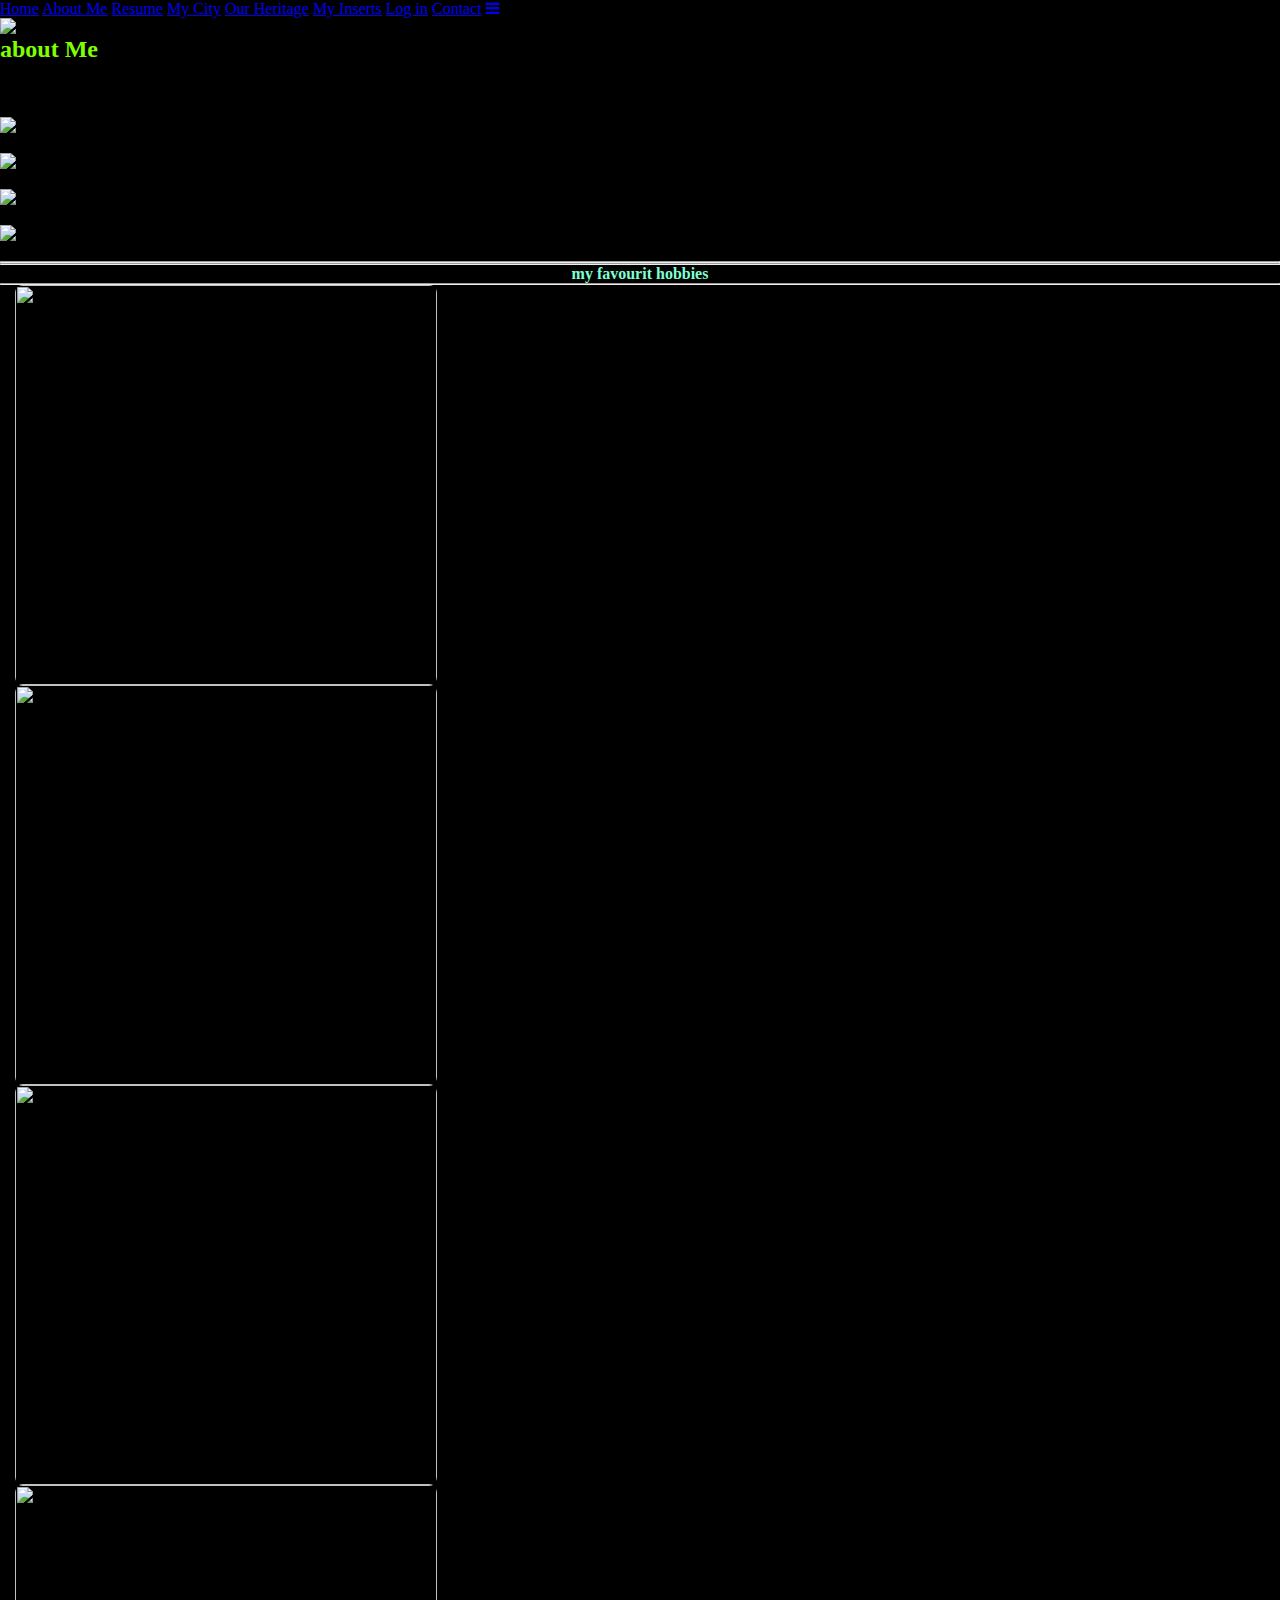
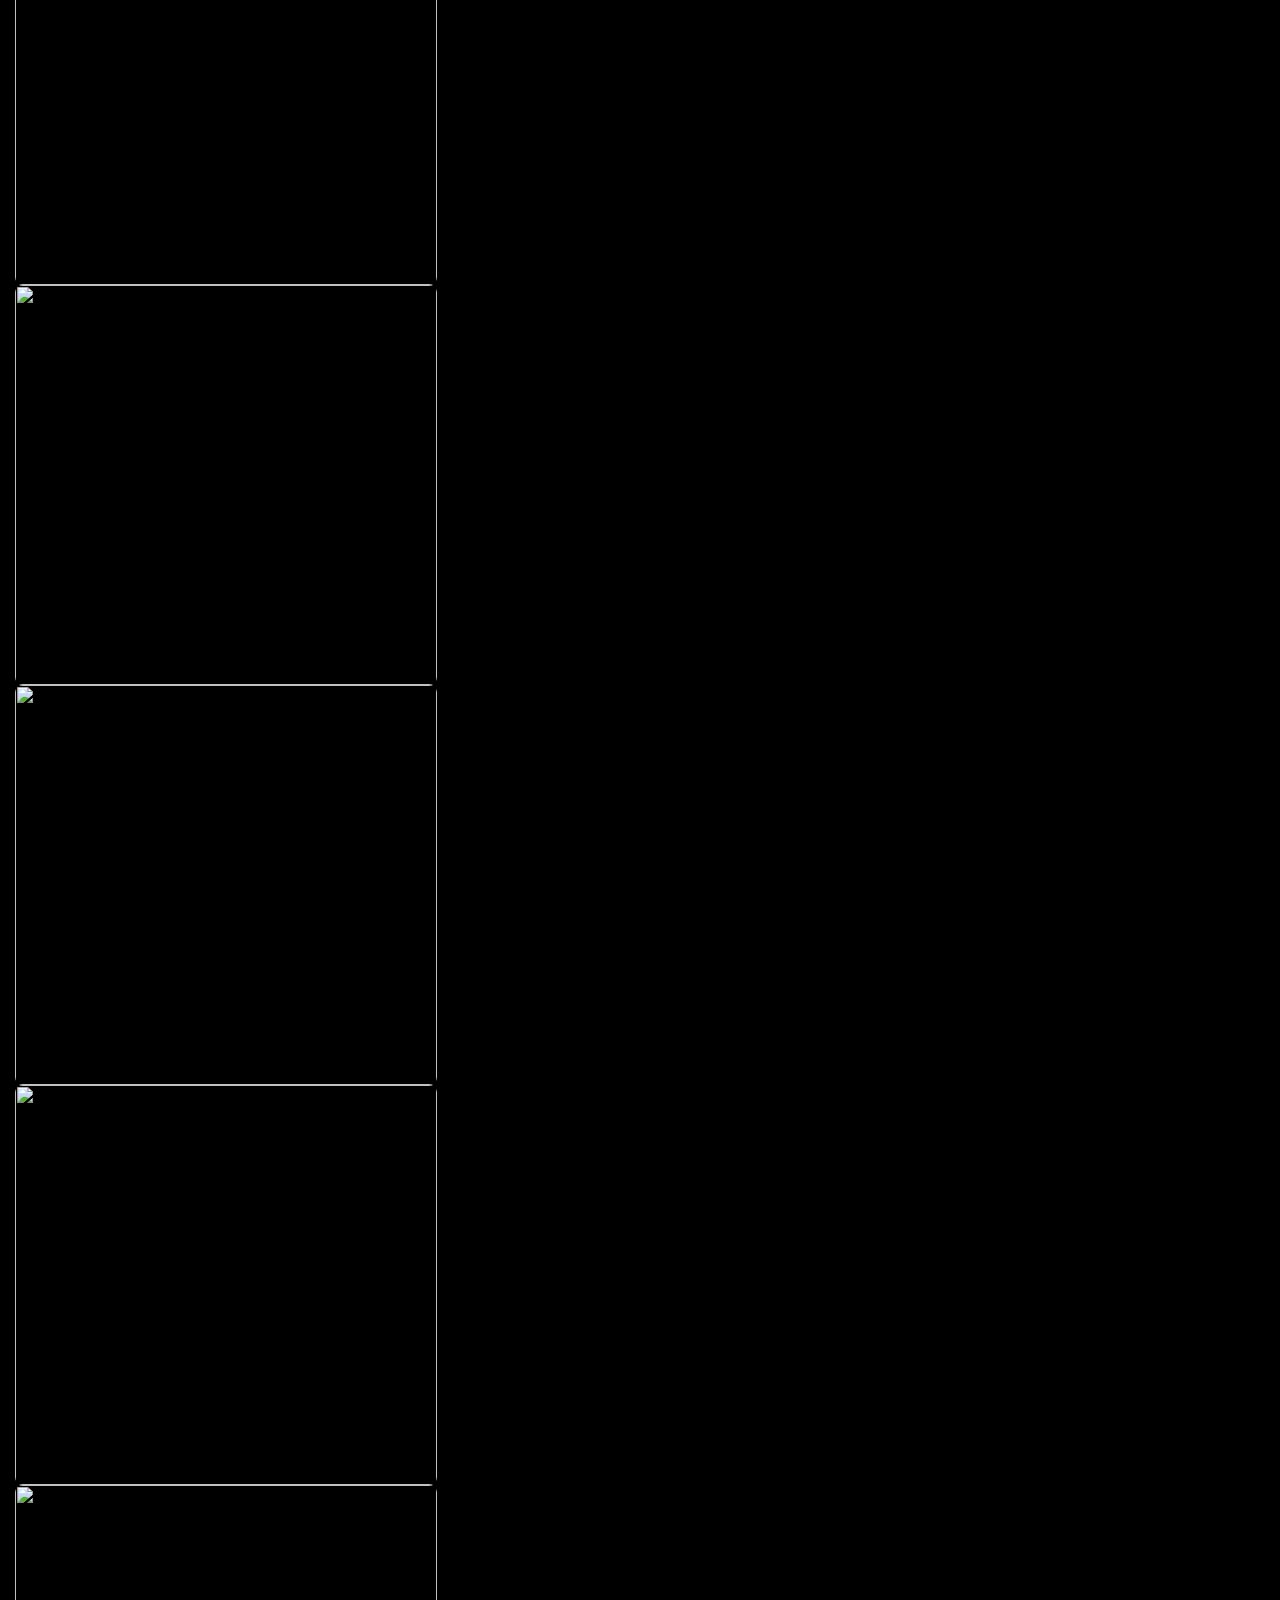
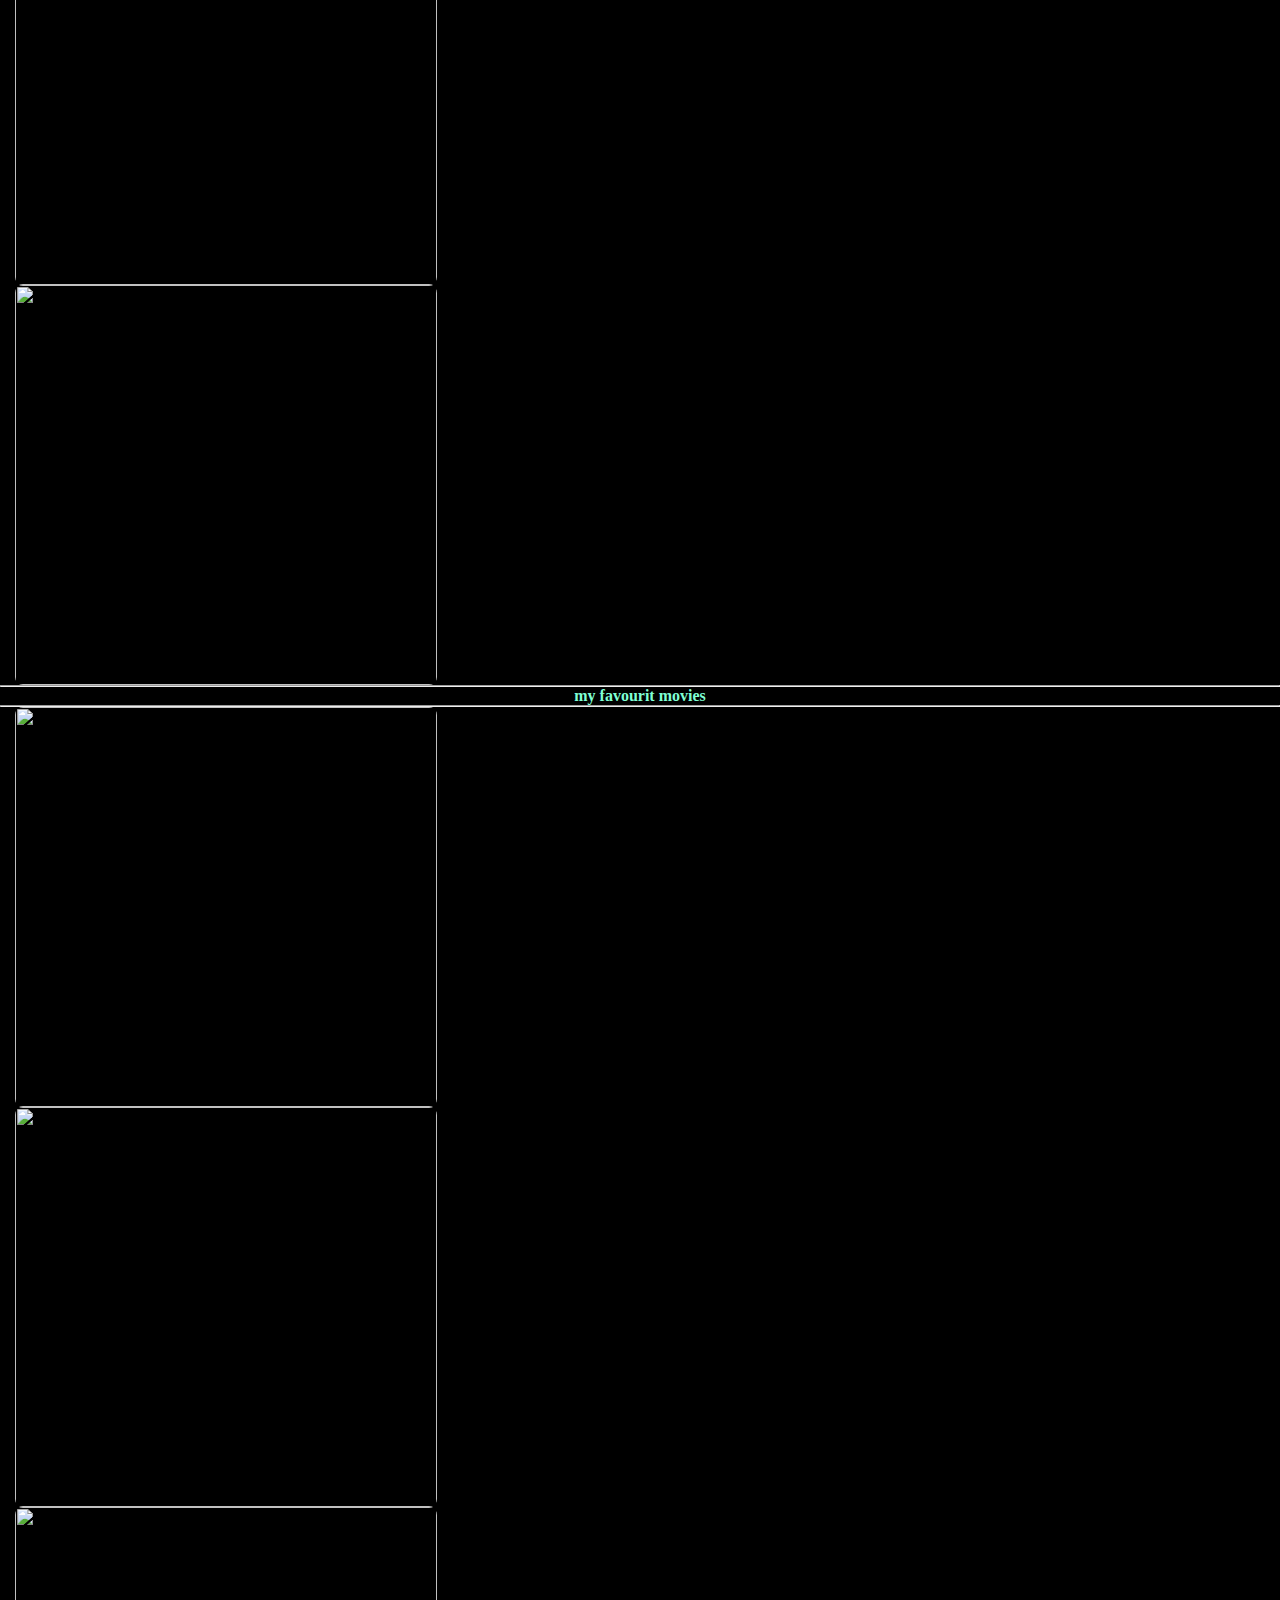
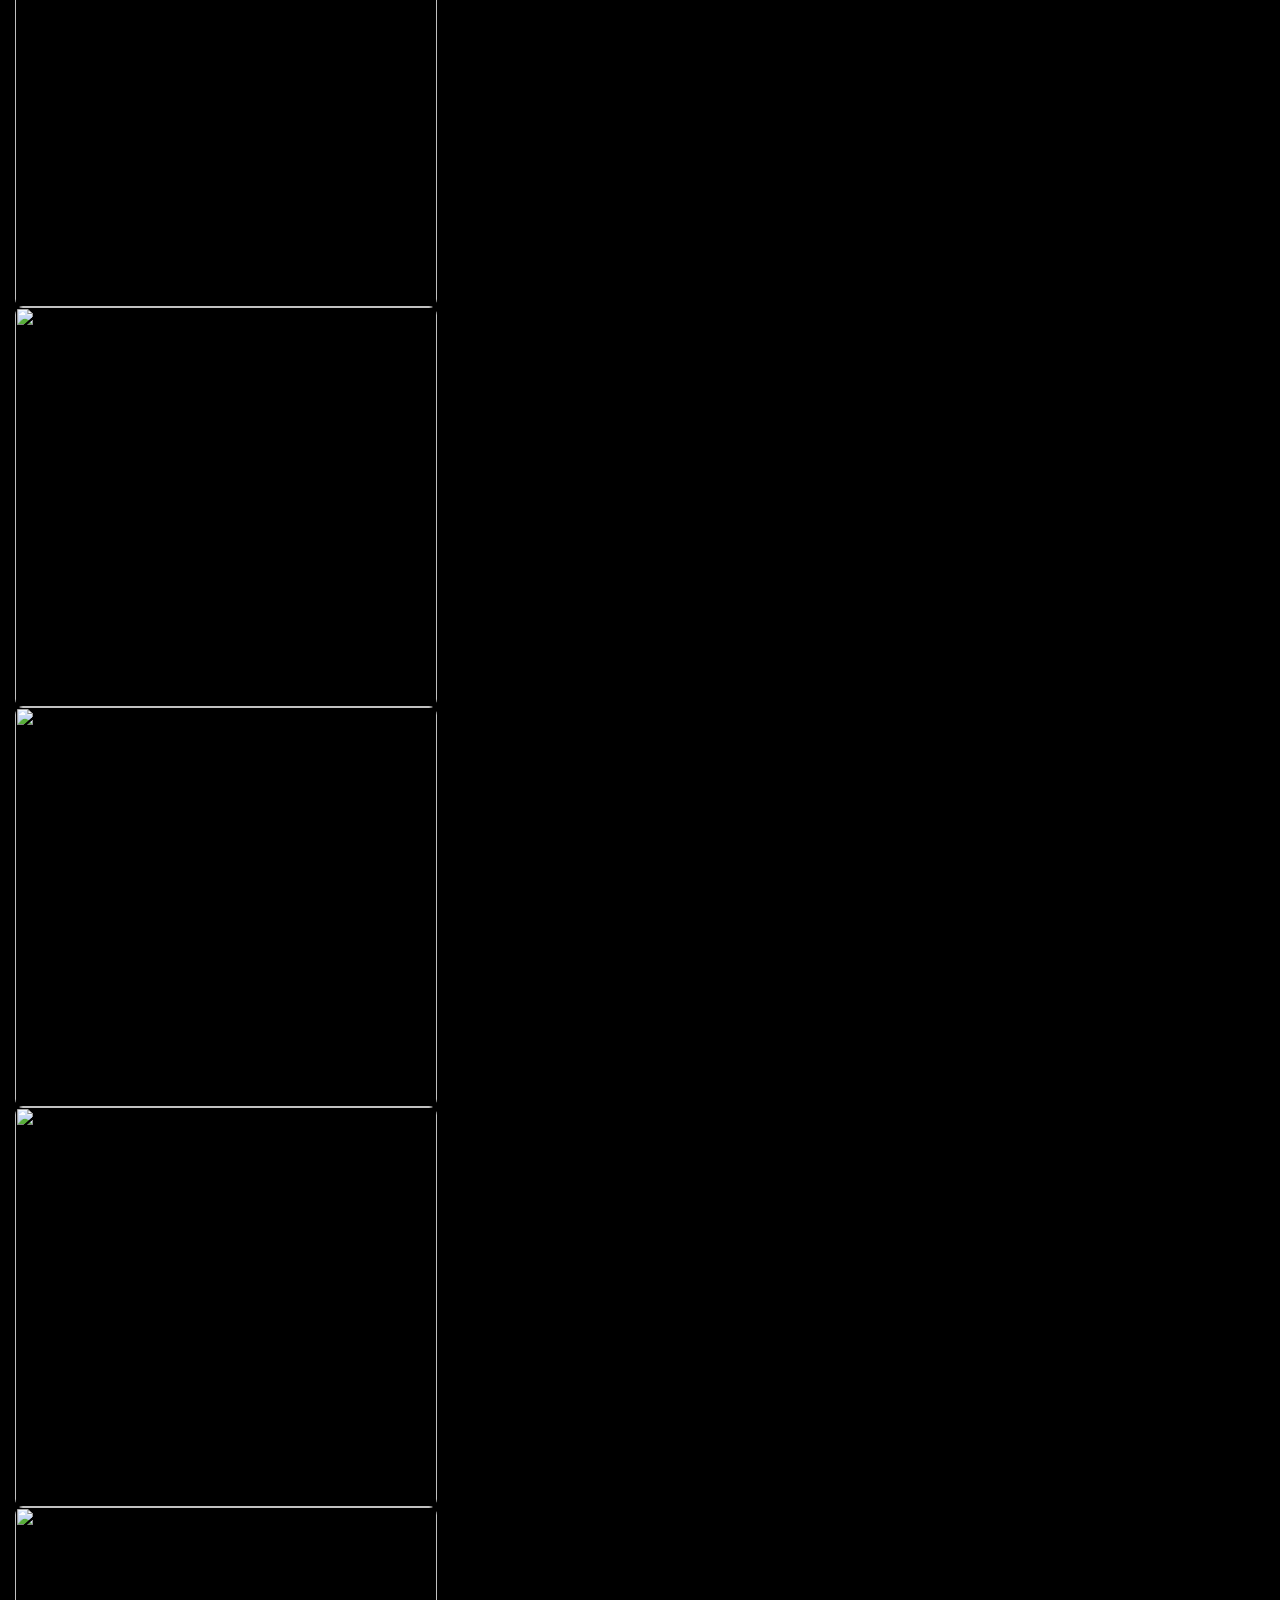
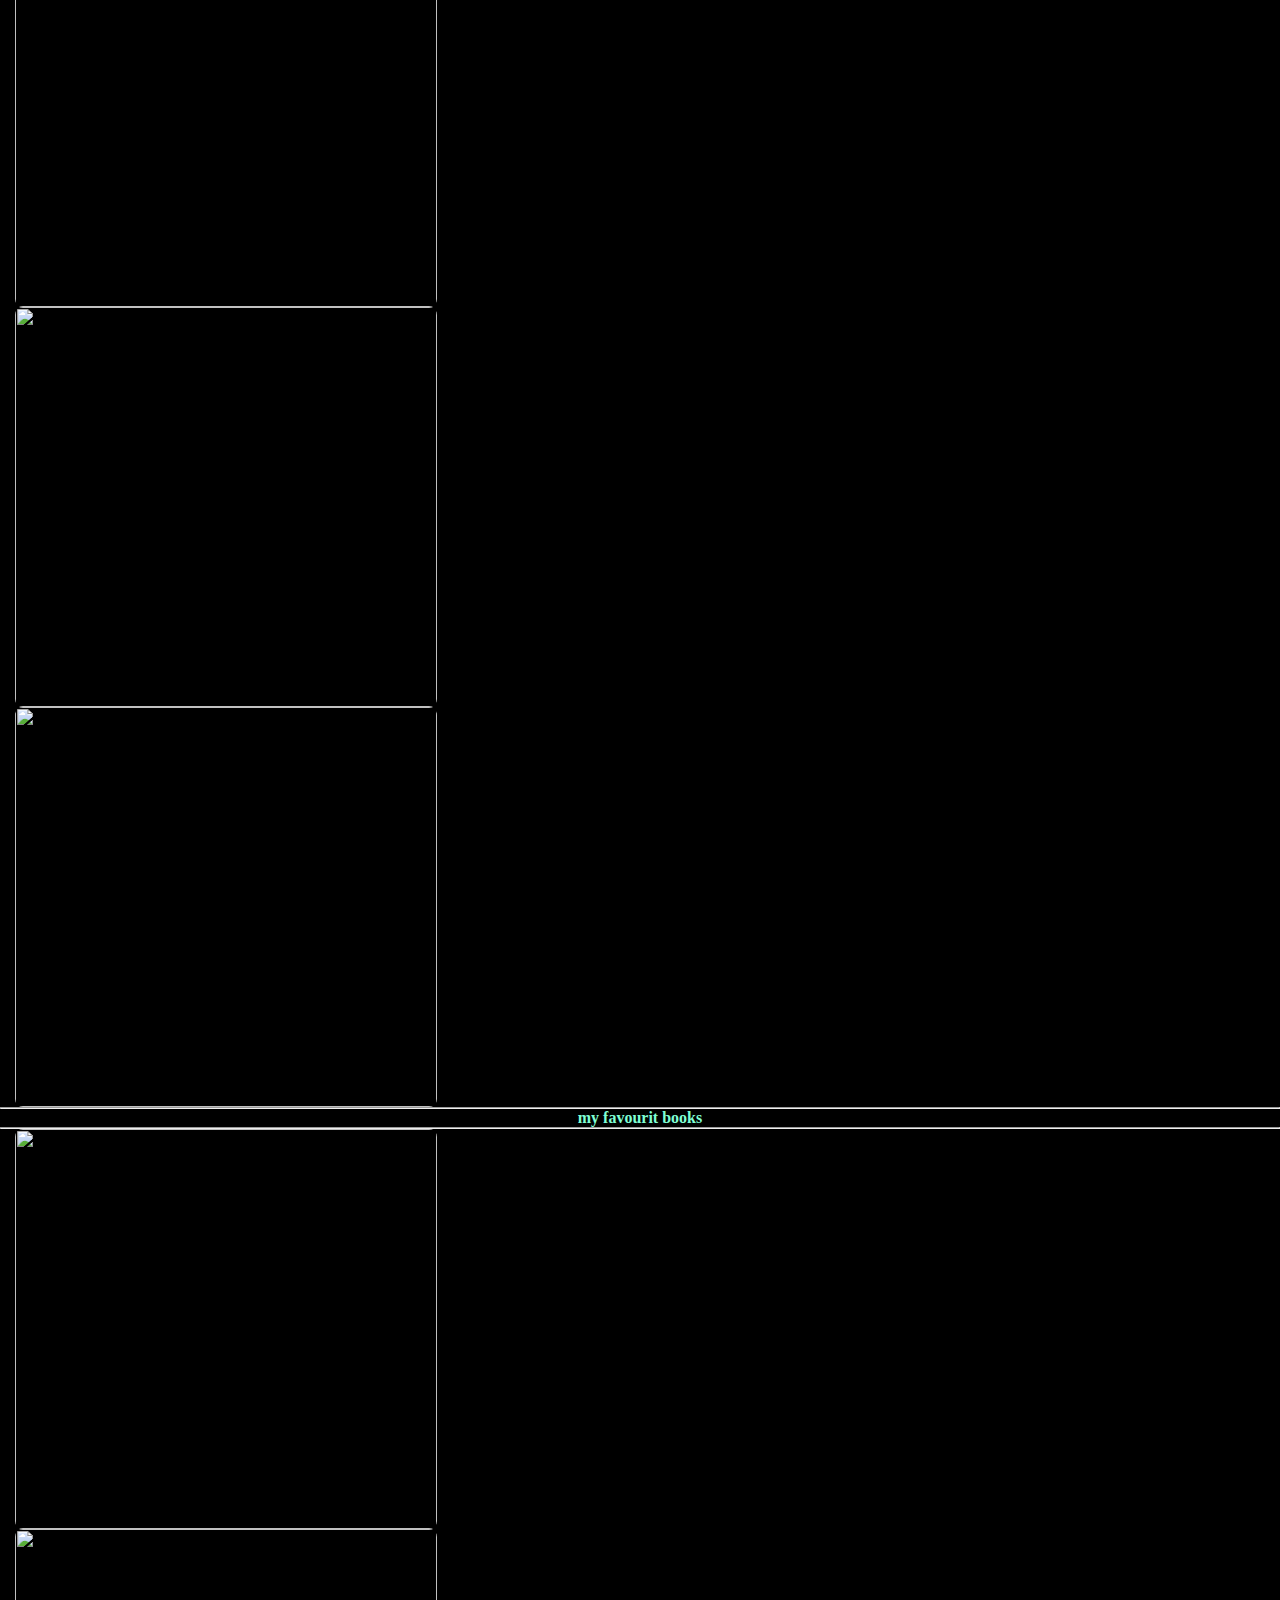
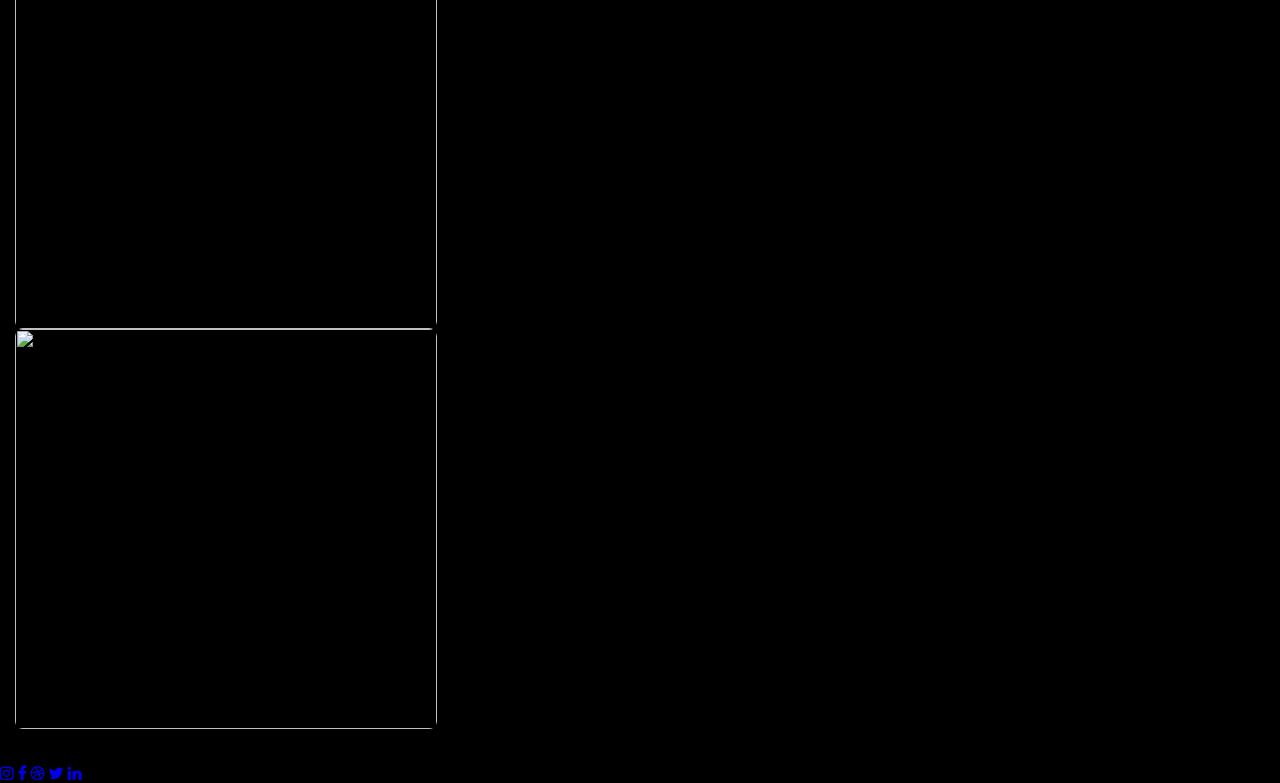
==== about-me.html @ c9395a83 "Add files via upload" ====
<!DOCTYPE html>
<html lang="en">
    <head>
<meta charset="UTF-8">
<title>About ME</title>
<link rel="stylesheet" type="text/css" href="css/normalize.css">
<meta description="about me ">
<meta name="viewport" content="width=device-width, initial-scale=1">

<script src="https://ajax.googleapis.com/ajax/libs/jquery/3.6.0/jquery.min.js"></script>

<!-- CSS -->
<link rel="stylesheet" href="https://unpkg.com/flickity@2/dist/flickity.min.css">
    <!-- Bootstrap CSS -->
    <link href="https://cdn.jsdelivr.net/npm/bootstrap@5.1.3/dist/css/bootstrap.min.css" rel="stylesheet" integrity="sha384-1BmE4kWBq78iYhFldvKuhfTAU6auU8tT94WrHftjDbrCEXSU1oBoqyl2QvZ6jIW3" crossorigin="anonymous">

<link rel="stylesheet" type="text/css" href="css/proje1_Deneme.css">
<link rel="stylesheet" href="css/bootstrap.min.css">
<link rel="stylesheet" href="https://cdnjs.cloudflare.com/ajax/libs/font-awesome/4.7.0/css/font-awesome.min.css">
		<link rel="stylesheet" type="text/css" href="css/style.css" media="all" />

    <script src="js/bootstrap.min.js" ></script>

    <style>
        *{
            margin: 0;
            padding: 0;
        }
        .cell{
            width: 33%;
            height: 400px;
            margin: 0 15px;
            overflow: hidden;
            border-radius: 8px;
        }

        .cell img{
            width: 100%;
            height: 400px;
            object-fit: cover;
        }

        h4{
            color: aquamarine;
            border-top: 100%;
            text-align: center;
            

        }
    </style>
    </head>
<body style="background:black">

    <div class="topnav" id="myTopnav">
        <a href="proje1_Deneme.html">Home</a>
        <a href="#" class="active">About Me</a>
        <a href="resume.html">Resume</a>
        <a href="my-city.html">My City</a>
        <a href="our-heritage.html">Our Heritage</a>
        <a href="my-inserts.html">My Inserts</a>
        <a href="login.html">Log in</a>
        <a href="contact-me.html">Contact</a>
        <a href="javascript:void(0);" class="icon" onclick="myFunction()">
          <i class="fa fa-bars"></i>
        </a>
      </div>
     


      <div class="about-me">

        <div class="container">
          <div class="image">
            
             <img src="images/avatar.jpg" class="img-fluid" alt="...">
          </div>
          <div class="info">

                   <h2 style="color:chartreuse">about Me</h2>
                      <p>My life is an interesting story and I love it very much. I was born in 2001, on the 21st of April. My name is Lina, I am 21 years old now . And I am an arap syrian girl .</p>
                      <p>     I have hobbies such as swimming, speaking English and horse riding, running, reading, contemplation.  I have lived a life full of adventures, which I will mention in my Resume section. And I am lerrning this Hypertext Markup Language HTML, Cascading Style Sheets CSS,  the scripting or programming language java script JS, Hypertext Preprocessor PHP .And I will make this page with it. </p>
                <div class="hobbies">
                  <figure class="figure">
                    <img src="images/html.png" class="figure-img img-fluid rounded" alt="...">
                    <figcaption class="figure-caption">html</figcaption>
                  </figure>
                  <figure class="figure">
                    <img src="images/css.png" class="figure-img img-fluid rounded" alt="...">
                    <figcaption class="figure-caption">css</figcaption>
                  </figure>
                  <figure class="figure">
                    <img src="images/js.jpg" class="figure-img img-fluid rounded" alt="...">
                    <figcaption class="figure-caption">java script</figcaption>
                  </figure>
                  <figure class="figure">
                    <img src="images/php.png" class="figure-img img-fluid rounded" alt="...">
                    <figcaption class="figure-caption">php</figcaption>
                  </figure>
              <hr>
          </div>
        </div>
      </div>
    </div>


    <hr style="color:white">
    <h4>my favourit hobbies</h4>
    <hr style="color:white">

    <div class="main-carousel">
        <div class="cell"><img src="images/ride-a-bike.jpg"></div>
        <div class="cell"><img src="images/reading.jpg"></div>
        <div class="cell"><img src="images/ride-a-horse.webp"></div>
        <div class="cell"><img src="images/camping.webp"></div>
        <div class="cell"><img src="images/swimming.webp"></div>
        <div class="cell"><img src="images/running.jpg"></div>
        <div class="cell"><img src="images/photographer.jpg"></div>
        <div class="cell"><img src="images/sport.avif"></div>
        <div class="cell"><img src="images/sweets.jpg"></div>
    </div>

    <hr style="color:white">
    <h4>my favourit movies</h4>
    <hr style="color:white">

      <div class="main-carousel">
        <div class="cell"><img src="images/big-hero.jpg"></div>
        <div class="cell"><img src="images/harrypotter.jpg"></div>
        <div class="cell"><img src="images/cellular.jpg"></div>
        <div class="cell"><img src="images/inside-out.jpg"></div>
        <div class="cell"><img src="images/home-alone.jpeg"></div>
        <div class="cell"><img src="images/zootopia1.png"></div>
        <div class="cell"><img src="images/tangled.jpg"></div>
        <div class="cell"><img src="images/brave.jpg"></div>
        <div class="cell"><img src="images/the-eye.jpeg"></div>
    </div>




    <hr style="color:white">
    <h4>my favourit books</h4>
    <hr style="color:white">

      <div class="main-carousel">
        <div class="cell"><img src="images/fistik.jpg"></div>
        <div class="cell"><img src="images/zinzane.jpeg"></div>
        <div class="cell"><img src="images/girl.jpeg"></div>
    </div>








    <div class="bg-dark text-light text-center">
      <p class="align-middle p-5 mb-0">
        <span>Web Site &copy; | 2022 </span><br>
        <span>Designed by<b> Lina Al-sawadi</b></span><br>
        <span><a href="https://www.instagram.com/"><i class="fa fa-instagram"></i></a>
        <span><a href="https://www.facebook.com/"><i class="fa fa-facebook"></i></a>
          <a href="https://dribbble.com/"><i class="fa fa-dribbble"></i></a>
          <a href="https://twitter.com/"><i class="fa fa-twitter"></i></a>
          <a href="https://www.linkedin.com/"><i class="fa fa-linkedin"></i></a></span>
        </p>
    </div>
















     <!-- START    FOOTER-->
     <!-- JavaScript -->
     <script src="https://unpkg.com/flickity@2/dist/flickity.pkgd.min.js"></script>
     <script src="https://cdn.jsdelivr.net/npm/bootstrap@5.1.3/dist/js/bootstrap.bundle.min.js" integrity="sha384-ka7Sk0Gln4gmtz2MlQnikT1wXgYsOg+OMhuP+IlRH9sENBO0LRn5q+8nbTov4+1p" crossorigin="anonymous"></script>
     <script>
      function myFunction() {
        var x = document.getElementById("myTopnav");
        if (x.className === "topnav") {
          x.className += " responsive";
        } else {
          x.className = "topnav";
        }
      }


      $('.main-carousel').flickity({
  // options
  cellAlign: 'left',
  wrapAround: true,
  freeeScrill: true
});
      </script>
</body>
</html>
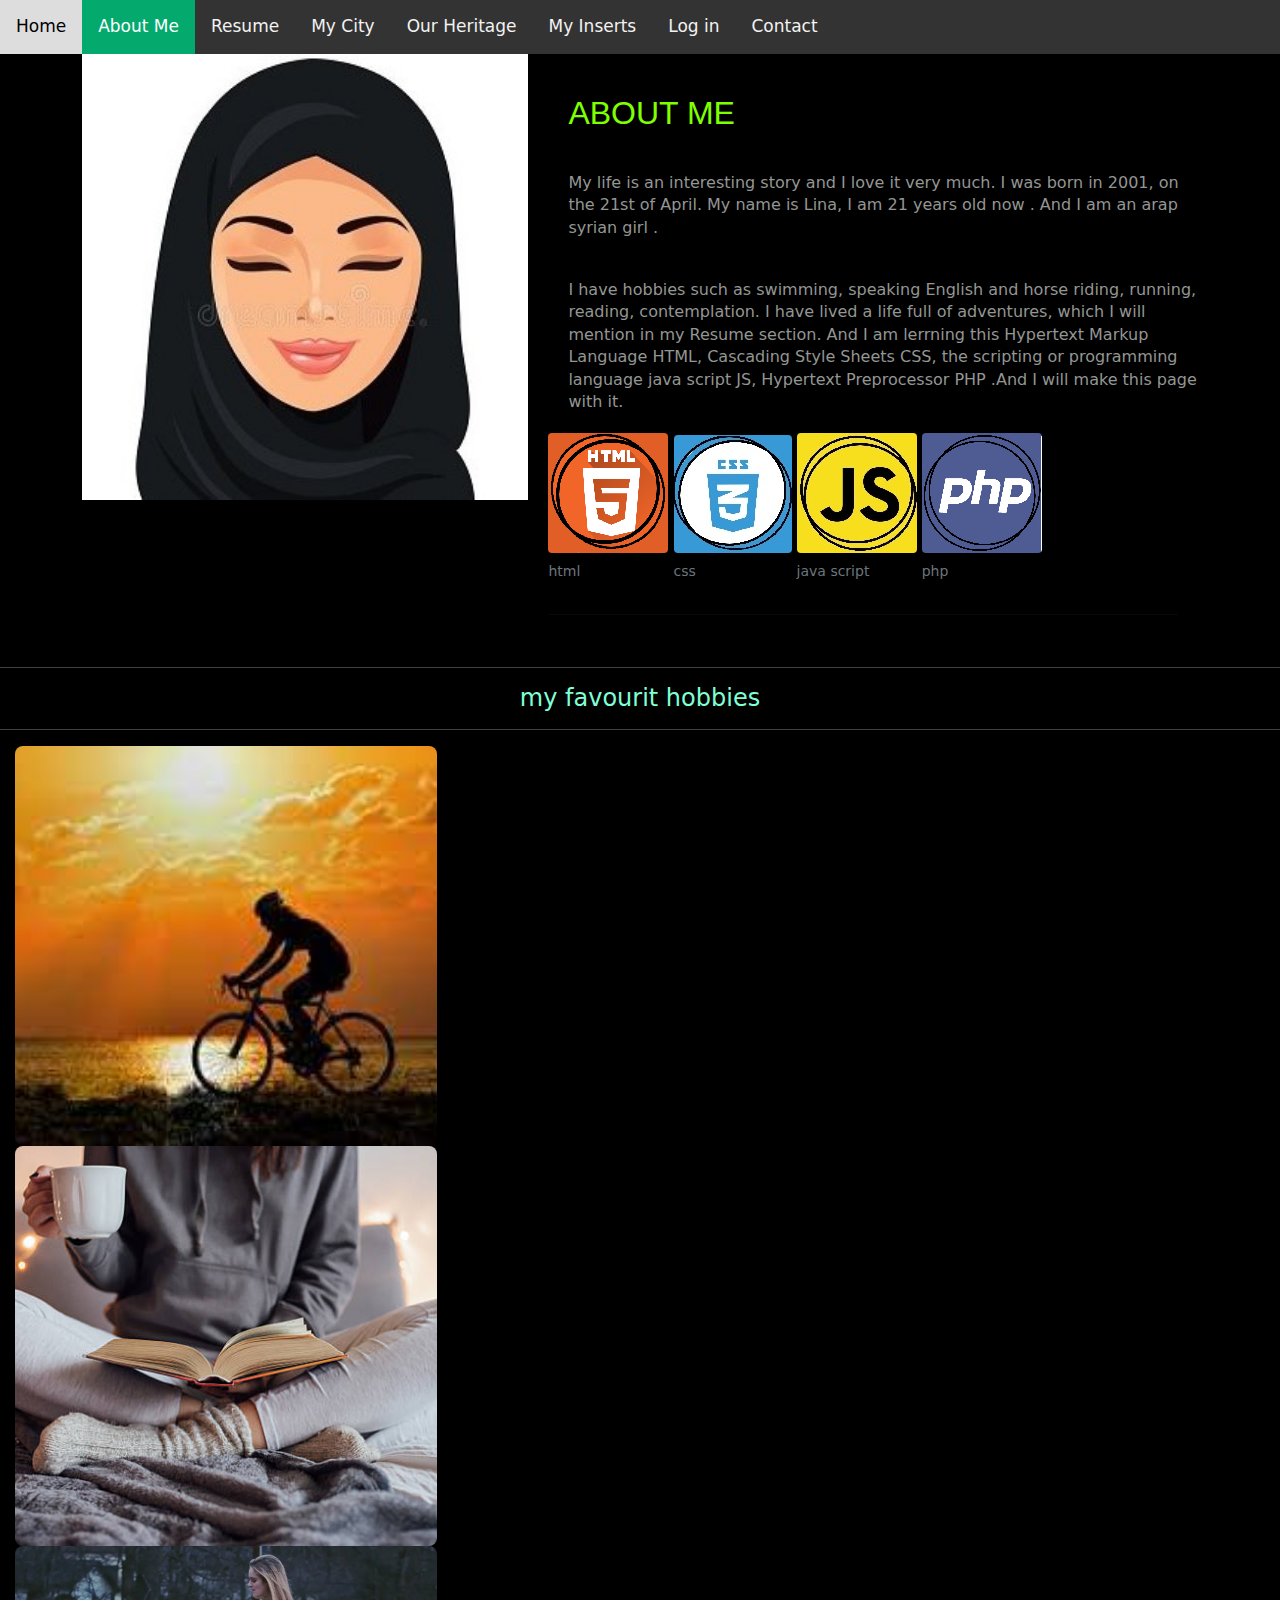
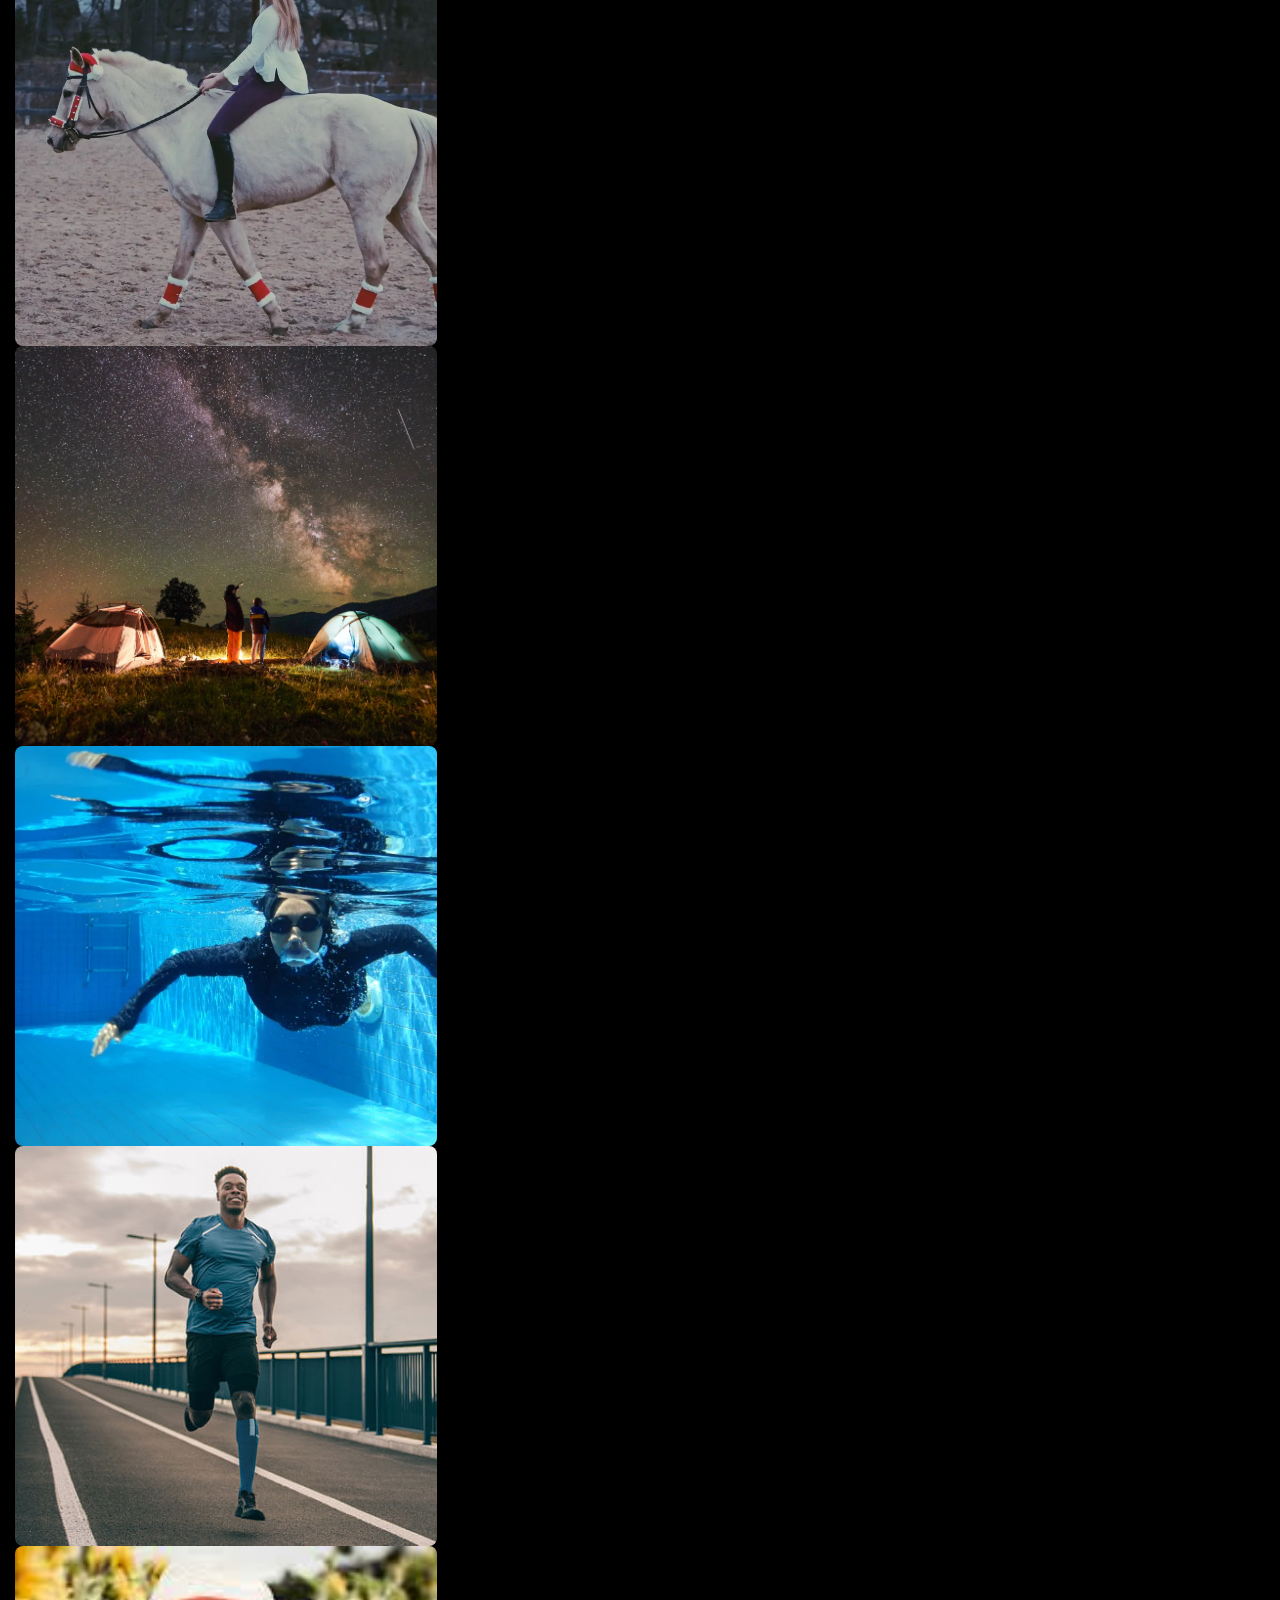
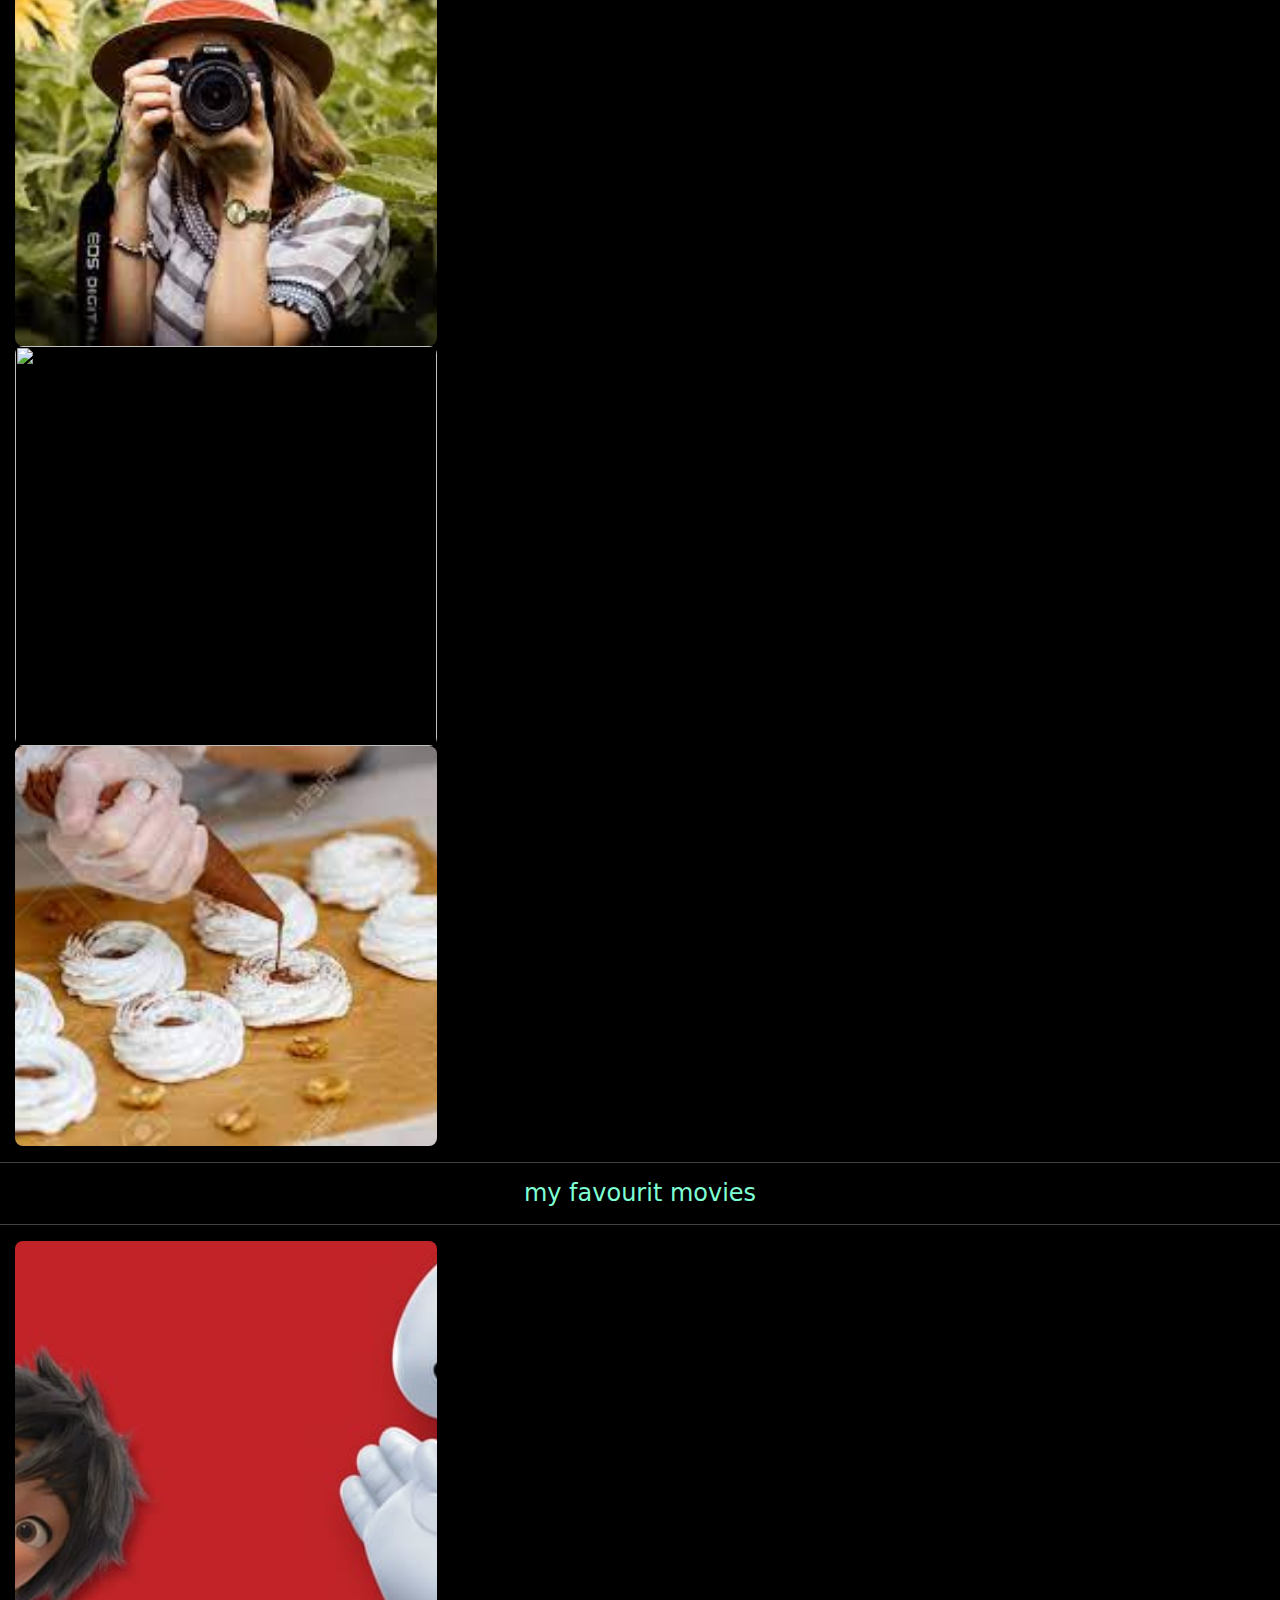
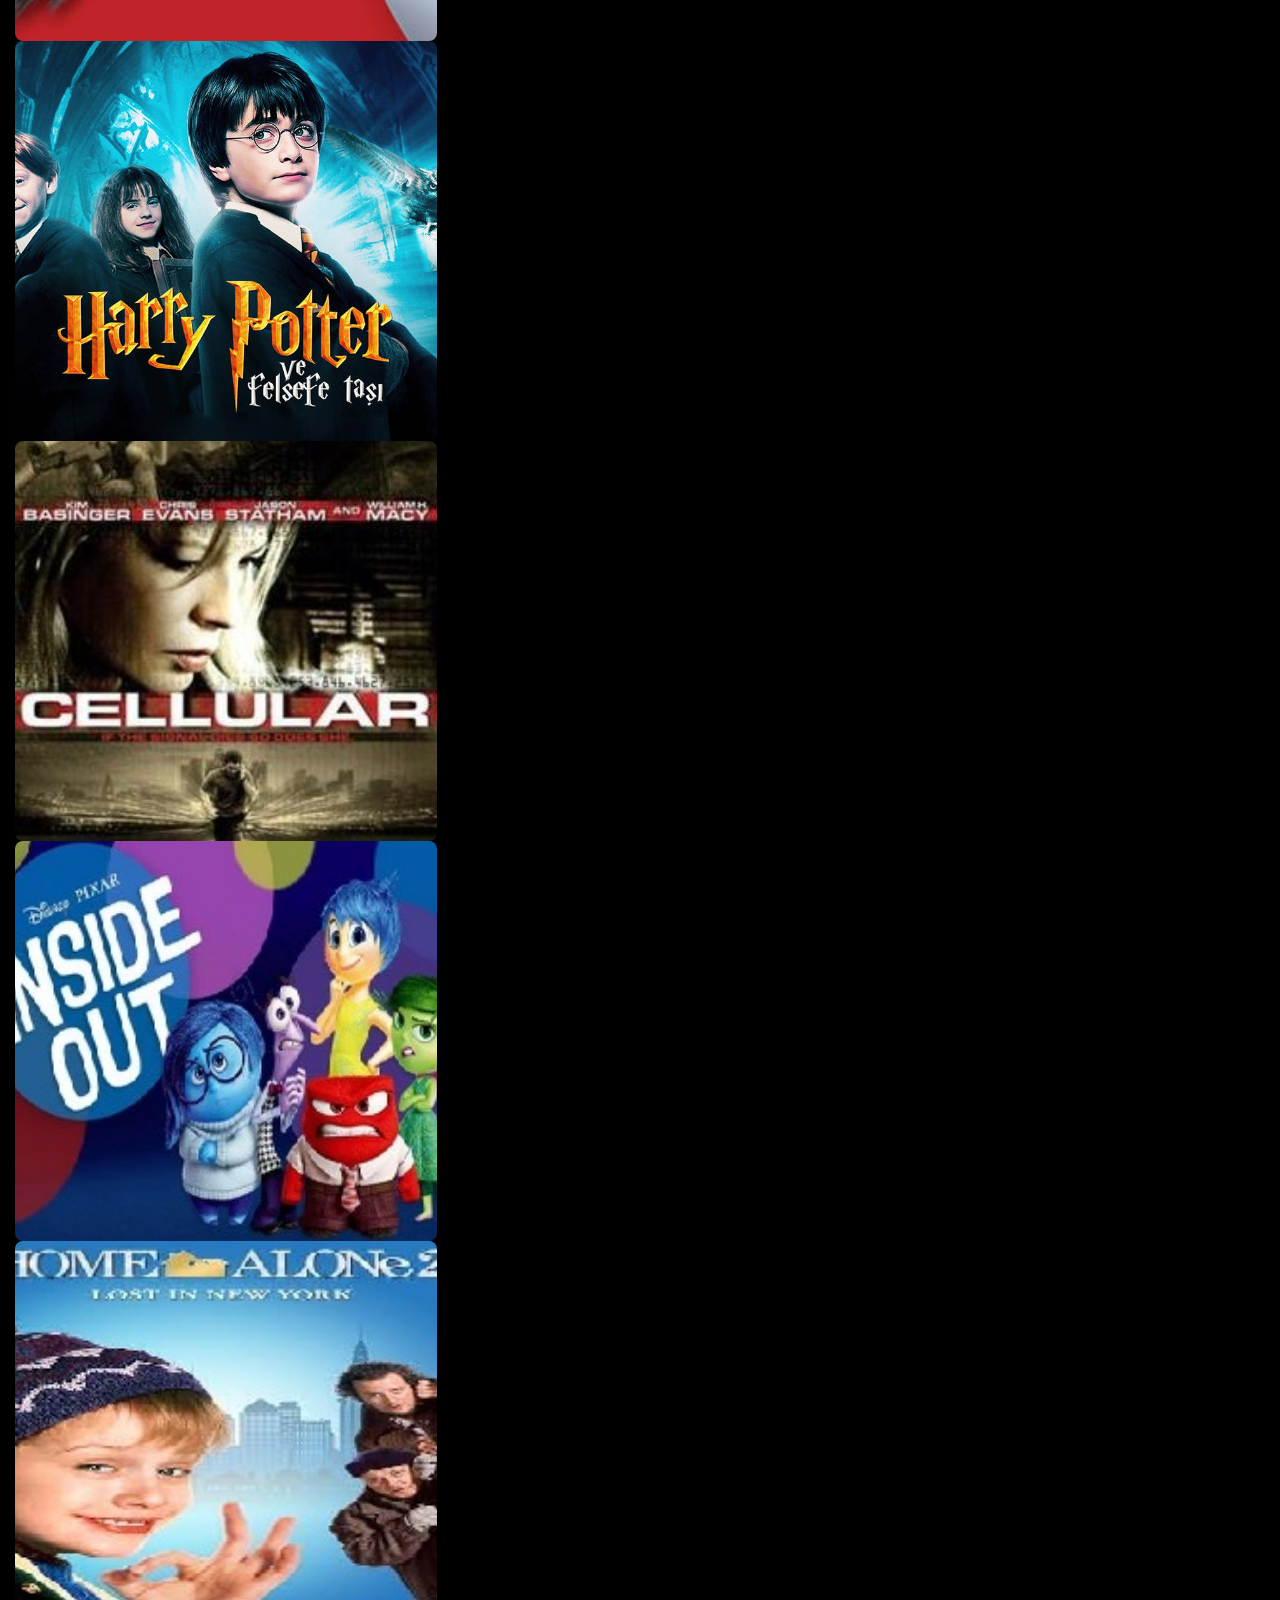
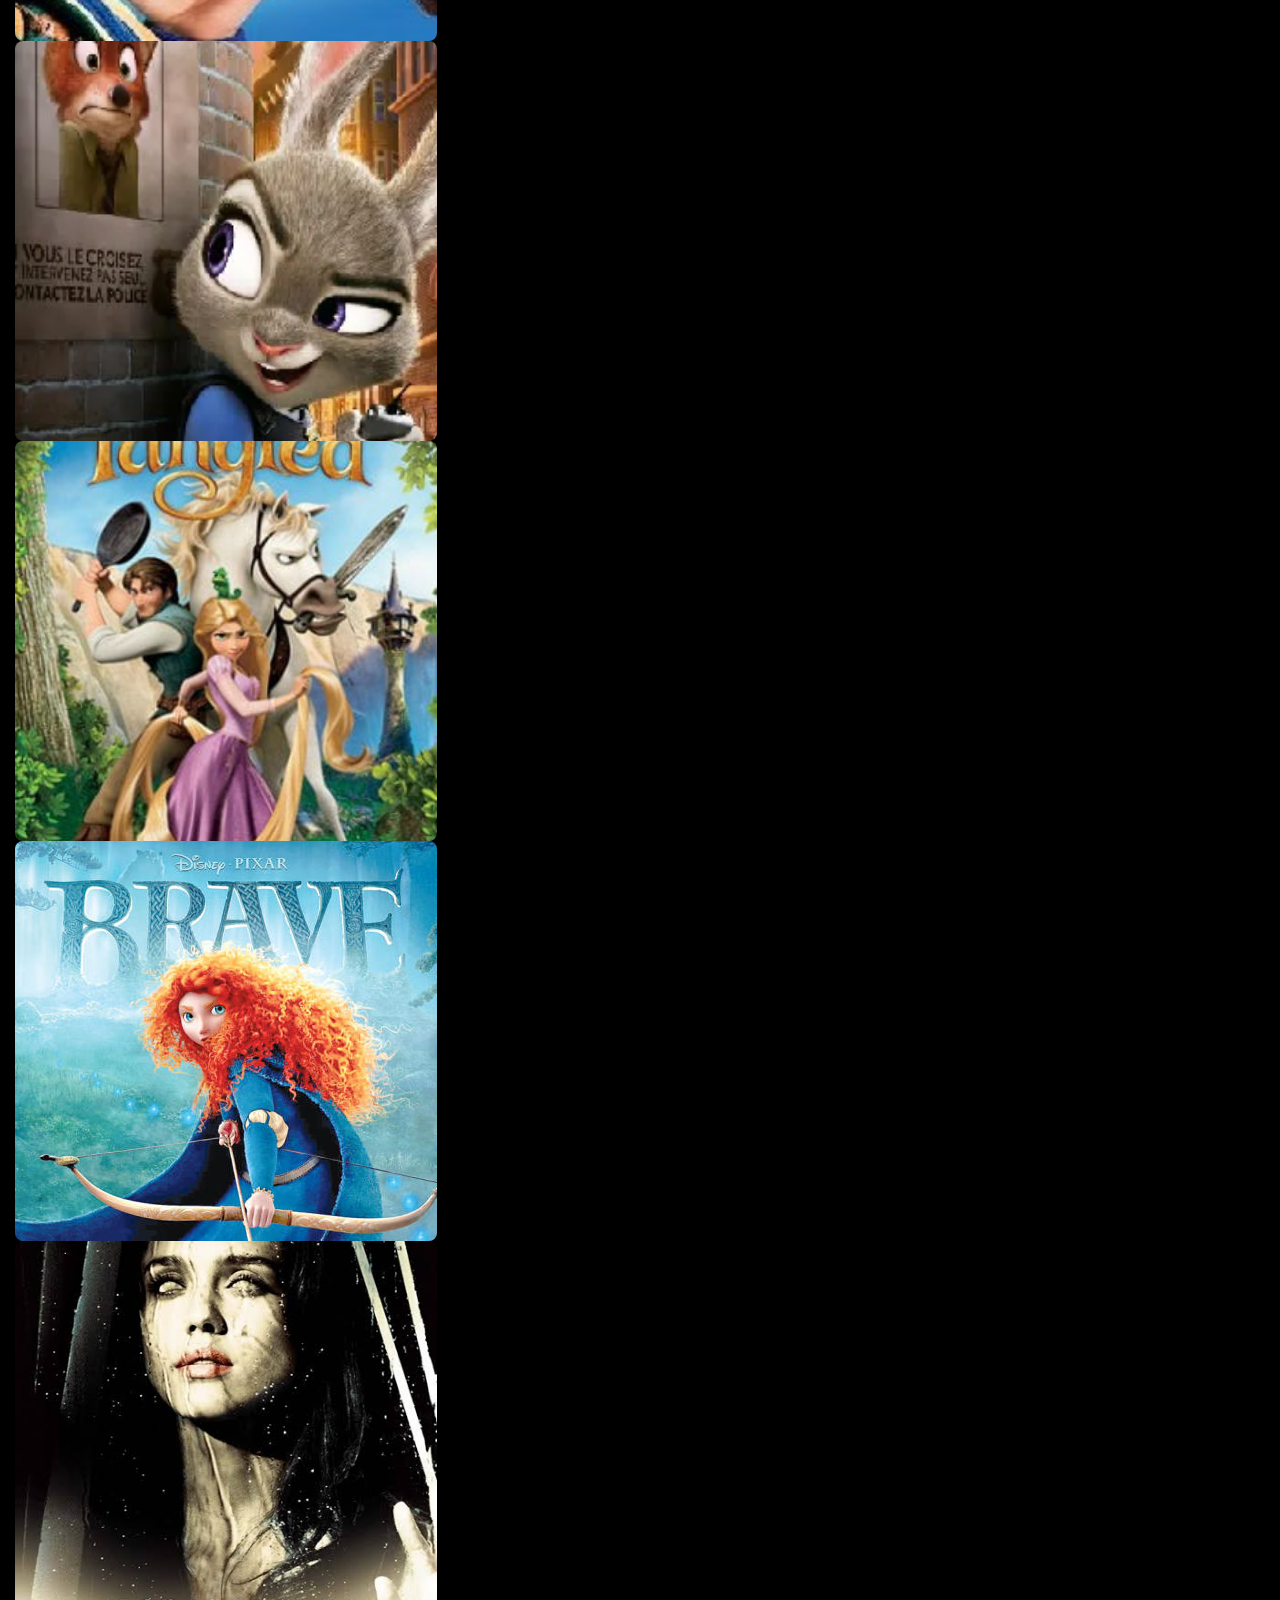
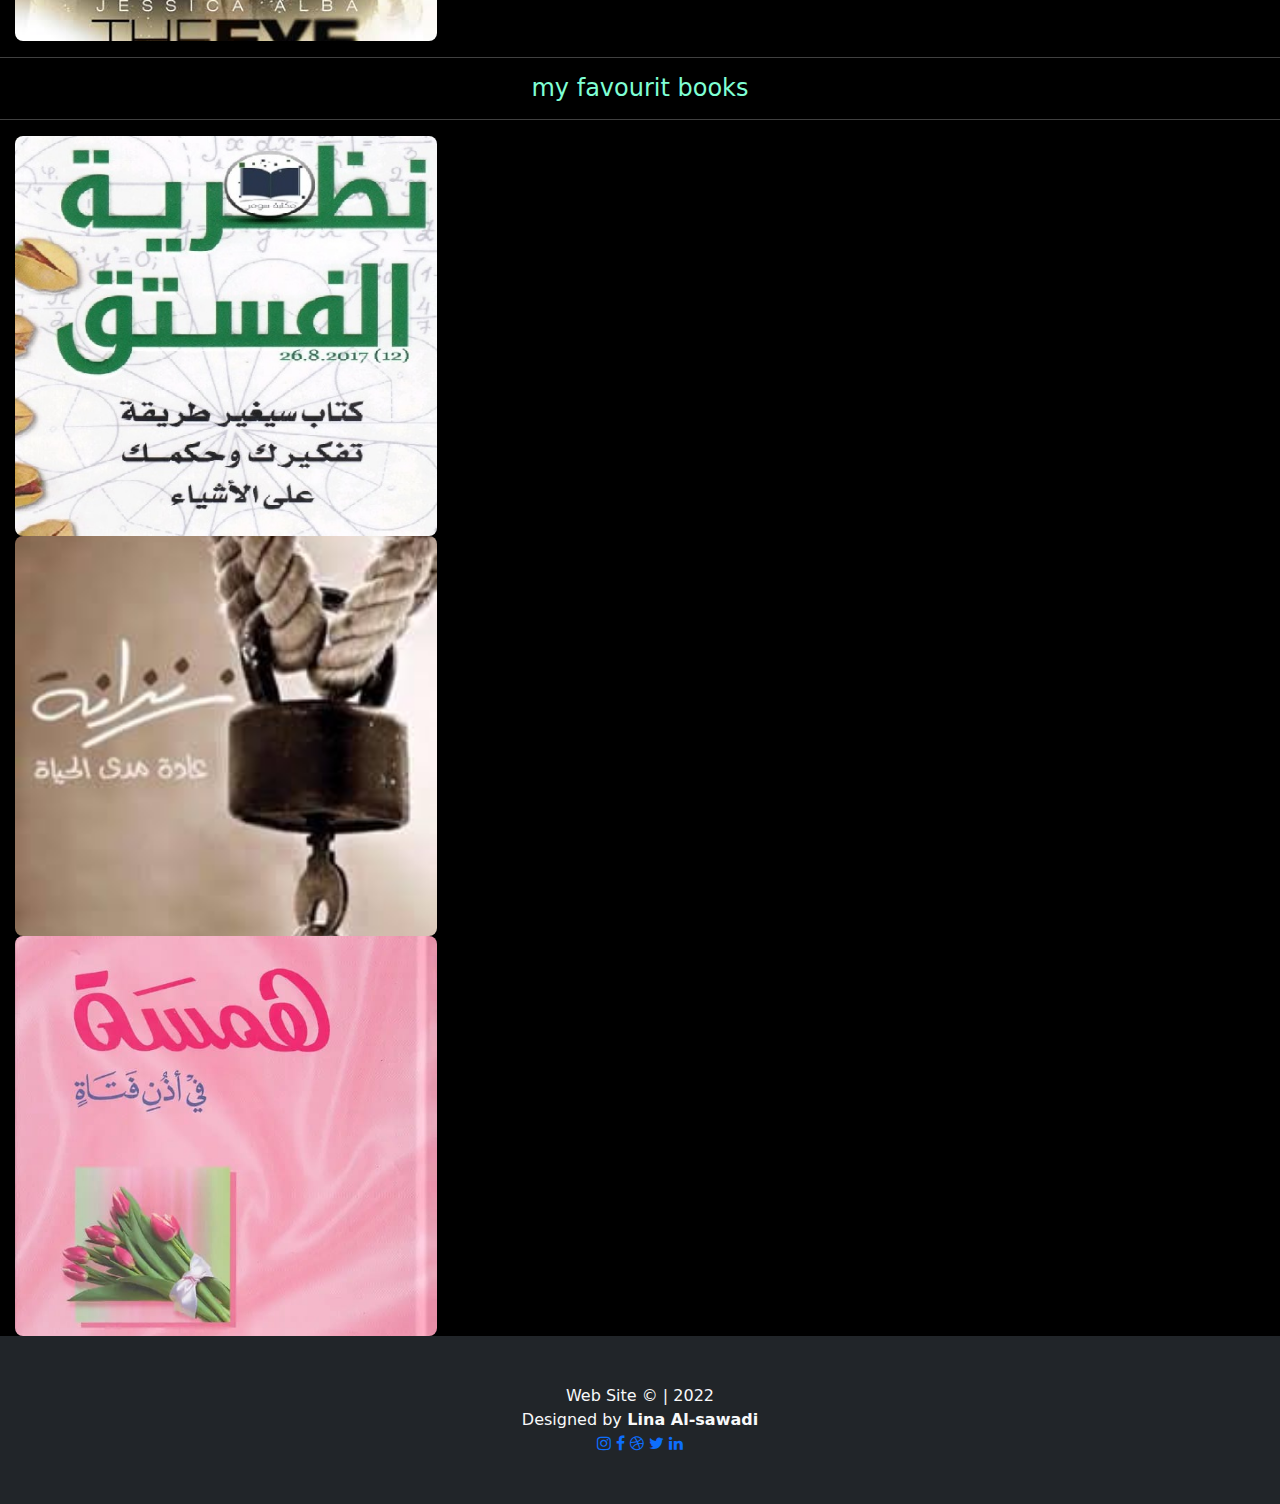
==== commit 7ba8e5b9: "Update about-me.html" ====
--- a/about-me.html
+++ b/about-me.html
@@ -17,10 +17,7 @@
 <link rel="stylesheet" type="text/css" href="css/proje1_Deneme.css">
 <link rel="stylesheet" href="css/bootstrap.min.css">
 <link rel="stylesheet" href="https://cdnjs.cloudflare.com/ajax/libs/font-awesome/4.7.0/css/font-awesome.min.css">
-		<link rel="stylesheet" type="text/css" href="css/style.css" media="all" />
-
-    <script src="js/bootstrap.min.js" ></script>
-
+<link rel="stylesheet" type="text/css" href="css/style.css" media="all" />
     <style>
         *{
             margin: 0;
@@ -52,7 +49,7 @@
 <body style="background:black">
 
     <div class="topnav" id="myTopnav">
-        <a href="proje1_Deneme.html">Home</a>
+        <a href="index.html">Home</a>
         <a href="#" class="active">About Me</a>
         <a href="resume.html">Resume</a>
         <a href="my-city.html">My City</a>
@@ -124,15 +121,15 @@
     <hr style="color:white">
 
       <div class="main-carousel">
-        <div class="cell"><img src="images/big-hero.jpg"></div>
-        <div class="cell"><img src="images/harrypotter.jpg"></div>
-        <div class="cell"><img src="images/cellular.jpg"></div>
-        <div class="cell"><img src="images/inside-out.jpg"></div>
-        <div class="cell"><img src="images/home-alone.jpeg"></div>
-        <div class="cell"><img src="images/zootopia1.png"></div>
-        <div class="cell"><img src="images/tangled.jpg"></div>
-        <div class="cell"><img src="images/brave.jpg"></div>
-        <div class="cell"><img src="images/the-eye.jpeg"></div>
+        <div class="cell"><a href="https://www.youtube.com/watch?v=z3biFxZIJOQ"><img src="images/big-hero.jpg"></a></div>
+        <div class="cell"><a href="https://www.youtube.com/watch?v=VyHV0BRtdxo"><img src="images/harrypotter.jpg"></a></div>
+        <div class="cell"><a href="https://www.youtube.com/watch?v=bbvgJVTEY3w"><img src="images/cellular.jpg"></a></div>
+        <div class="cell"><a href="https://www.youtube.com/watch?v=yRUAzGQ3nSY"><img src="images/inside-out.jpg"></a></div>
+        <div class="cell"><a href="https://www.youtube.com/watch?v=2BkVf2voCr0"><img src="images/home-alone.jpeg"></a></div>
+        <div class="cell"><a href="https://www.youtube.com/watch?v=Y0c3nKWhlIA"><img src="images/zootopia1.png"></a></div>
+        <div class="cell"><a href="https://www.youtube.com/watch?v=JYKpIr1lSG0"><img src="images/tangled.jpg"></a></div>
+        <div class="cell"><a href="https://www.youtube.com/watch?v=TEHWDA_6e3M"><img src="images/brave.jpg"></a></div>
+        <div class="cell"><a href="https://www.youtube.com/watch?v=GIZVA5oFi3c"><img src="images/the-eye.jpeg"></a></div>
     </div>
 
 
@@ -143,9 +140,9 @@
     <hr style="color:white">
 
       <div class="main-carousel">
-        <div class="cell"><img src="images/fistik.jpg"></div>
-        <div class="cell"><img src="images/zinzane.jpeg"></div>
-        <div class="cell"><img src="images/girl.jpeg"></div>
+        <div class="cell"><a href="https://www.noor-book.com/en/ebook-%D9%86%D8%B8%D8%B1%D9%8A%D9%87-%D8%A7%D9%84%D9%81%D8%B3%D8%AA%D9%82--pdf"><img src="images/fistik.jpg"></a></div>
+        <div class="cell"><a href="https://foulabook.com/ar/book/%D8%B2%D9%86%D8%B2%D8%A7%D9%86%D8%A9-pdf"><img src="images/zinzane.jpeg"></a></div>
+        <div class="cell"><a href="https://www.noor-book.com/en/ebook-%D9%86%D8%B8%D8%B1%D9%8A%D9%87-%D8%A7%D9%84%D9%81%D8%B3%D8%AA%D9%82--pdf"><img src="images/girl.jpeg"></a></div>
     </div>
 
 
@@ -184,6 +181,7 @@
 
      <!-- START    FOOTER-->
      <!-- JavaScript -->
+     <script src="js/bootstrap.min.js" ></script>
      <script src="https://unpkg.com/flickity@2/dist/flickity.pkgd.min.js"></script>
      <script src="https://cdn.jsdelivr.net/npm/bootstrap@5.1.3/dist/js/bootstrap.bundle.min.js" integrity="sha384-ka7Sk0Gln4gmtz2MlQnikT1wXgYsOg+OMhuP+IlRH9sENBO0LRn5q+8nbTov4+1p" crossorigin="anonymous"></script>
      <script>
@@ -205,4 +203,4 @@
 });
       </script>
 </body>
-</html>+</html>
--- a/css/proje1_Deneme.css
+++ b/css/proje1_Deneme.css
@@ -0,0 +1,380 @@
+/*        Start   Rules             */
+body {
+    margin: 0;
+    font-family: Arial, Helvetica, sans-serif;
+  }
+  
+  * {
+    box-sizing: border-box;
+  }
+  
+  /* Position the image container (needed to position the left and right arrows) */
+  .container {
+    position: relative;
+  }
+  
+  /* Hide the images by default */
+  .mySlides {
+    display: none;
+  }
+  
+  /* Add a pointer when hovering over the thumbnail images */
+  .cursor {
+    cursor: pointer;
+  }
+  
+  /* Next & previous buttons */
+  .prev,
+  .next {
+    cursor: pointer;
+    position: absolute;
+    top: 40%;
+    width: auto;
+    padding: 16px;
+    margin-top: -50px;
+    color: white;
+    font-weight: bold;
+    font-size: 20px;
+    border-radius: 0 3px 3px 0;
+    user-select: none;
+    -webkit-user-select: none;
+  }
+  
+  /* Position the "next button" to the right */
+  .next {
+    right: 0;
+    border-radius: 3px 0 0 3px;
+  }
+  
+  /* On hover, add a black background color with a little bit see-through */
+  .prev:hover,
+  .next:hover {
+    background-color: rgba(0, 0, 0, 0.8);
+  }
+  
+  /* Number text (1/3 etc) */
+  .numbertext {
+    color: #f2f2f2;
+    font-size: 12px;
+    padding: 8px 12px;
+    position: absolute;
+    top: 0;
+  }
+  
+  /* Container for image text */
+  .caption-container {
+    text-align: center;
+    background-color: #222;
+    padding: 2px 16px;
+    color: white;
+  }
+  
+  .row:after {
+    content: "";
+    display: table;
+    clear: both;
+  }
+  
+  /* Six columns side by side */
+  .column {
+    float: left;
+    width: 16.66%;
+  }
+  
+  /* Add a transparency effect for thumnbail images */
+  .demo {
+    opacity: 0.6;
+  }
+  
+  .active,
+  .demo:hover {
+    opacity: 1;
+  }
+
+
+
+
+
+
+  .topnav {
+    overflow: hidden;
+    background-color: #333;
+  }
+  
+  .topnav a {
+    float: left;
+    display: block;
+    color: #f2f2f2;
+    text-align: center;
+    padding: 14px 16px;
+    text-decoration: none;
+    font-size: 17px;
+  }
+  
+  .topnav a:hover {
+    background-color: #ddd;
+    color: black;
+  }
+  
+  .topnav a.active {
+    background-color: #04AA6D;
+    color: white;
+  }
+  
+  .topnav .icon {
+    display: none;
+  }
+  
+  @media screen and (max-width: 600px) {
+    .topnav a:not(:first-child) {display: none;}
+    .topnav a.icon {
+      float: right;
+      display: block;
+    }
+  }
+  
+  @media screen and (max-width: 600px) {
+    .topnav.responsive {position: relative;}
+    .topnav.responsive .icon {
+      position: absolute;
+      right: 0;
+      top: 0;
+    }
+    .topnav.responsive a {
+      float: none;
+      display: block;
+      text-align: left;
+    }
+  }
+
+.clearfix{clear:both}
+
+.container{
+    width: 95%;
+    margin: auto;
+}
+/*     Start    Header    */
+.header .slider{
+    background-image:url('dene.jpg');
+    -webkit-background-size:cover;
+    -moz-background-size:cover;/*css3*/
+    -o-background-size:cover;  /*css3*/
+    background-size:cover;     /*css3*/
+    height: 25%;
+    overflow: hidden;
+}
+
+.header .slider .intro{
+    height: 600px;
+    text-align:center;
+    color:#fff;
+    padding-top:200px;
+ }
+
+
+
+.topnav {
+    background-color: #333;
+    overflow: hidden;
+  }
+  
+  /* Style the links inside the navigation bar */
+  .topnav a {
+    float: left;
+    display: block;
+    color: #f2f2f2;
+    text-align: center;
+    padding: 14px 16px;
+    text-decoration: none;
+    font-size: 17px;
+  }
+  
+  /* Change the color of links on hover */
+  .topnav a:hover {
+    background-color: #ddd;
+    color: black;
+  }
+  
+  /* Add an active class to highlight the current page */
+  .topnav a.active {
+    background-color: #04AA6D;
+    color: white;
+  }
+  
+  /* Hide the link that should open and close the topnav on small screens */
+  .topnav .icon {
+    display: none;
+  }
+  
+/*     End     Header    */
+/*       Start  about-me    */
+.about-me {
+   /* background-color:#f2f2f2;*/
+    overflow :hidden;
+}
+
+.about-me .image{  
+    float:left;
+    width:40%;
+    height: 100%;
+    height:300px;
+}
+
+.about-me .image img{
+    width:100%;
+}
+
+.about-me .info h2{
+    font-family: 'Gill Sans', 'Gill Sans MT', Calibri, 'Trebuchet MS', sans-serif;
+    text-transform:uppercase;
+    margin:40px 0px 20px 40px;
+}
+
+.about-me .info > p{
+    margin:40px 0px 20px 40px;
+    line-height:1.4;
+    color:rgb(147,150,147);
+}
+
+.about-me .info p{
+    margin:40px 0px 20px 40px;
+}
+
+.about-me .info {
+    float:right;
+    text-align: left;
+    width:60%;
+}
+
+.about-me .info a{
+   text-decoration: none;
+   text-align: center;
+   margin: 0 0 0 50px;
+}
+
+  .about-me .info .hobbies{
+      overflow:hidden;
+      margin:20px;
+  }
+
+  .about-me .info .hobbies > div{
+      margin: 0;
+      padding: 0%;
+      float:left;
+      width:25%;
+      min-height: 100px;
+      height: 50%;
+  }
+
+  
+/*       End    about-me    */
+
+/*       Start  my-city    */
+
+.my-city {
+    padding-top:30px;
+    padding-bottom:30px;
+    overflow:hidden;
+}
+*
+{
+padding:0;
+margin:0;
+}
+body
+{
+overflow-x:hidden;
+font-family:'PT Sans', sans-serif;
+}
+.my-city .section-container
+{
+--bs-gutter-x: 1.5rem;
+--bs-gutter-y: 0;
+display: flex;
+flex-wrap: wrap;
+}
+.my-city .section-container .columns
+{
+flex:0 0 auto;
+width:50%;
+}
+.my-city .section-container .columns.image
+{
+background-position:center;
+background-repeat:no-repeat;
+background-size:cover;
+}
+.my-city .section-container .columns.content .content-container
+{
+padding:40px 50px;
+}
+.my-city .section-container .columns.content .content-container h5
+{
+font-weight:700;
+font-size:25px;
+margin-bottom:20px;
+}
+.my-city .section-container .columns.content .content-container p
+{
+font-weight:400;
+font-size:16px;
+margin-bottom:20px;
+margin-bottom:15px;
+text-align:justify;
+}
+@media screen and (max-width:767px)
+{
+.my-city .section-container
+{
+flex-flow:row wrap;
+}
+.my-city .section-container .columns.image{
+display:block;
+order:1;
+width:100%;
+height:250px;
+}
+.my-city .section-container .columns.content
+{
+display:block;
+order:2;
+width:100%;
+}
+.my-city .section-container .columns.content .content-container
+{
+padding:20px 35px;
+}
+.my-city .section-container .columns.content .content-container h5
+{
+margin-bottom:5px;
+}
+}
+
+.contact-me .info h2{color:white;}
+
+.contact-me .info p{color:darkgray;}
+
+.contact-me .info,.contact-me .form
+{
+    float:left;
+    width:50%;
+}
+
+.footer {
+    background-color:#181818;
+    color:darkgray;
+    padding:20px 0px;
+    text-align: center;
+}
+
+
+
+
+/*      END      CONTACT ME    */
+
+
+/*        End     Rules             */
+
+.go-to{
+  text-align: center;
+}--- a/css/style.css
+++ b/css/style.css
@@ -0,0 +1,118 @@
+body {
+	margin: 0;
+	padding: 0;
+	background: #fff;
+}
+h1 {
+	font-family: verdana;
+	text-align: center;
+	font-size: 40px;
+}
+.row {
+	width: 50%;
+	margin: 0 auto;
+}
+.section {
+	width: 50%;
+	float: left;
+}
+.caption {
+	width: 300px;
+	height: 280px;
+	text-align: center;
+	margin: 40px auto;
+	line-height: 25px;
+}
+.frame {
+	position: relative;
+	text-align: center;
+	perspective: 500px;
+	cursor: pointer;
+}
+.frame img {
+	width: 300px;
+	height: 300px;
+}
+.frame .text {
+	width: 70%;
+	height: 80%;
+	padding: 5% 8%;
+	position: absolute;
+	content: "";
+	top: 53%;
+	left: 50%;
+	transform: translate(-50%, -50%) rotateY(45deg);
+	transform-origin: center;
+	background: #fff;
+	opacity: 0;
+	transition: all 0.4s ease-in-out;
+}
+.frame:hover .text {
+	transform: translate(-50%, -50%) rotateX(25deg);
+	opacity: 1;
+}
+.frame .text-1 {
+	transform: translate(-50%, -50%) rotateY(-30deg);
+}
+.frame:hover .text-1 {
+	transform: translate(-50%, -50%) rotateX(-20deg);
+	opacity: 1;
+}
+.frame .text h2 {
+	color: #35a935;
+	margin: 0;
+}
+.frame .text p {
+	border-top-style: double;
+	border-top-color: blue;
+	border-bottom-style: double;
+	border-bottom-color: green;
+	padding: 5px 0;
+}
+.frame .text p a {
+	color: green;
+	background: d8b716;
+	text-decoration: underline;
+	text-decoration-style: wavy;
+	padding: 8px 12px;
+}
+.frame .text p a:hover {
+	color: #4545de;
+}
+.social i {
+	padding: 0 10px;
+	font-size: 20px;
+	color: #4545de;
+}
+.social i:hover {
+	color: green;
+}
+
+
+/* Media Query Start Here */
+
+@media only screen and (max-width: 1250px) {
+	.row {
+		width: 70%;
+	}
+}
+@media only screen and (max-width: 900px) {
+	.row {
+		width: 90%;
+	}
+}
+@media only screen and (max-width: 768px) {
+	h1 {
+		font-size: 25px;
+	}
+	.section {
+		width: 100%;
+		float: none;
+	}
+}
+
+
+
+
+
+
